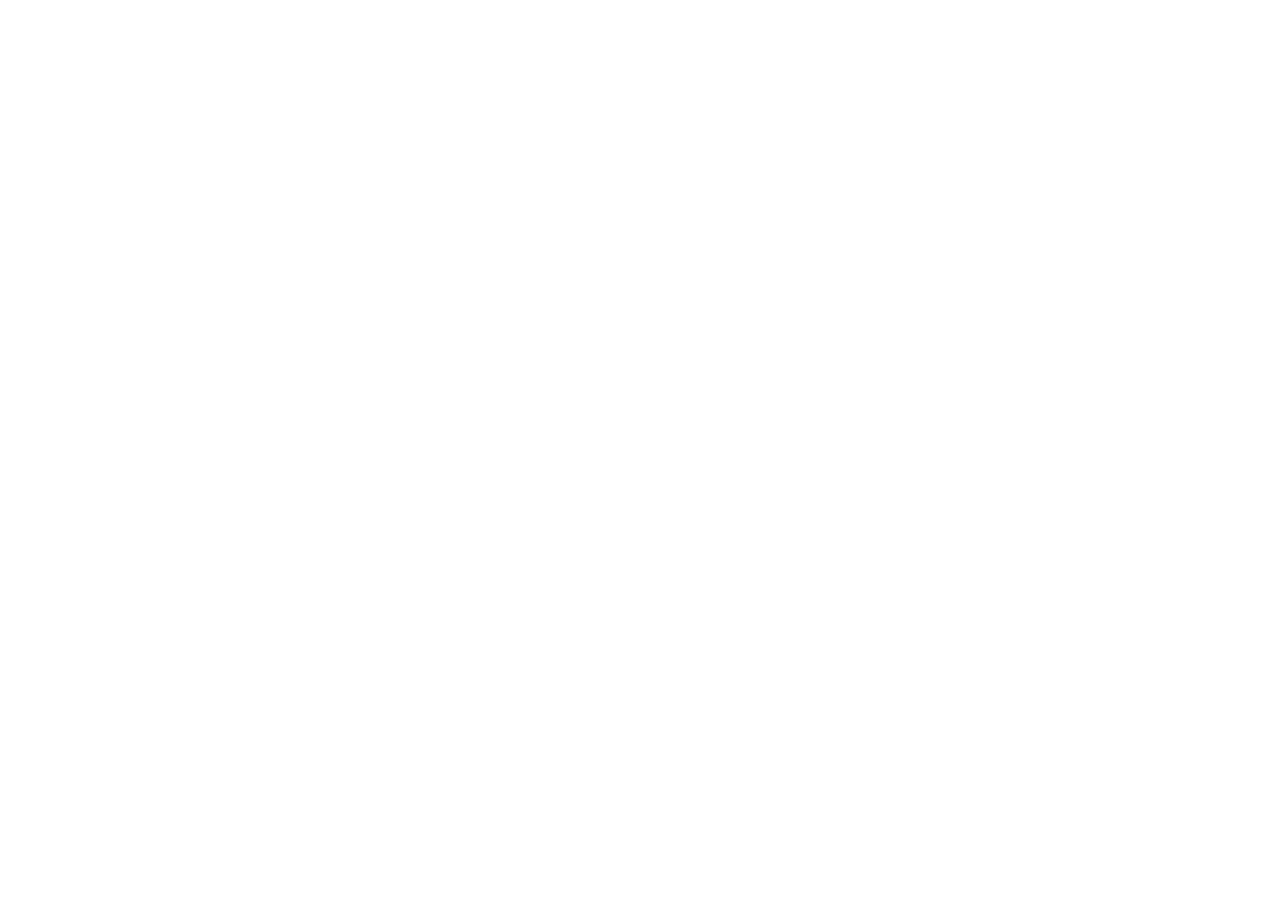
==== page-3.html @ e85a5738 "v1.0" ====
<!DOCTYPE html>
<html lang="en">
<head>
    <meta charset="UTF-8">
    <meta name="viewport" content="width=device-width, initial-scale=1.0">
    <title>Delicious Foods</title>
    <link rel="shortcut icon" href="media/icon.png" type="image/x-icon">
    <link rel="stylesheet" href="style.css">
    <link href="https://cdn.jsdelivr.net/npm/bootstrap@5.3.3/dist/css/bootstrap.min.css" rel="stylesheet"
        integrity="sha384-QWTKZyjpPEjISv5WaRU9OFeRpok6YctnYmDr5pNlyT2bRjXh0JMhjY6hW+ALEwIH" crossorigin="anonymous">
    <link rel="preconnect" href="https://fonts.googleapis.com">
    <link rel="preconnect" href="https://fonts.gstatic.com" crossorigin>
    <link href="https://fonts.googleapis.com/css2?family=Playwrite+CU:wght@100..400&display=swap" rel="stylesheet">
</head>

<body>
    
</body>
</html>
---- style.css ----
html,
body {
    height: 100%;
    margin: 0;
    display: flex;
    flex-direction: column;
    /* Allows the content to stack vertically */
    background-color: rgb(244, 16, 0);
}

.background {
    position: relative;
    width: 100%;
    height: 100vh;
}

.background::before {
    content: "";
    position: absolute;
    top: 0;
    left: 0;
    width: 100%;
    height: 100%;
    background: url('media/bg.jpg') no-repeat center center;
    background-size: cover;
    opacity: 0.2;
    /* Reduced opacity */
    z-index: 0;
}

.main {
    position: relative;
    z-index: 1;
    /* Keeps content above the background */
    color: #000000;
    display: flex;
    justify-content: center;
    align-items: center;
    height: 100%;
    font-size: 2rem;
    flex-direction: column;
}

.main>h1 {
    font-family: "Playwrite CU", cursive;
    font-optical-sizing: auto;
    /* font-weight: 0; */
    font-style: normal;
}

.btns {
    display: block;
    padding: 10px;
}

#links {
    text-decoration: none;
    color: inherit;
    /* Inherit the color from the button */
}

button {
    margin: 10px;
    /* Adds space between buttons */
    padding: 10px 30px;
    background-color: #ff6347;
    /* Tomato background color */
    color: white;
    border: none;
    border-radius: 5px;
    cursor: pointer;
    transition: background-color 0.3s ease;
}

button:hover {
    background-color: #ffe100;
}

footer {
    background-color: lightgray;
    text-align: center;
    padding: 10px;
    width: 100%;
}

/* page-2.html */
/* Global Styling */
* {
    margin: 0;
    padding: 0;
    box-sizing: border-box;
}

body {
    font-family: 'Open Sans', sans-serif;
}

/* Header Styling */
.main-header {
    background-color: #f8f8f8;
    position: sticky;
    top: 0;
    z-index: 1000;
    padding: 15px 0;
    box-shadow: 0px 4px 12px rgba(0, 0, 0, 0.1);
}

.container-header {
    display: flex;
    justify-content: space-between;
    align-items: center;
    max-width: 1200px;
    margin: 0 auto;
    padding: 0 20px;
}

/* Logo Styling */
.logo a {
    text-decoration: none;
    font-size: 24px;
    font-weight: bold;
    color: #333;
    font-family: "Playwrite CU", cursive;
    font-optical-sizing: auto;
    /* font-weight: 0; */
    font-style: normal;
}

.logo a:hover {
    color: #c0392b;
    /* Highlight color */
}

/* Navigation Bar */
.nav-menu ul {
    list-style: none;
    display: flex;
    gap: 25px;
    margin-top: 16px;
}

.nav-menu ul li a {
    text-decoration: none;
    color: #333;
    font-size: 16px;
    font-weight: 500;
    padding: 8px 15px;
    transition: all 0.3s ease;
}

.nav-menu ul li a:hover {
    color: #c0392b;
    border-bottom: 2px solid #c0392b;
}

/* CTA Button */
.header-cta .btn-order-now {
    background-color: #e74c3c;
    color: #fff;
    text-decoration: none;
    padding: 10px 25px;
    border-radius: 5px;
    font-weight: 600;
    transition: background-color 0.3s ease;
}

.header-cta .btn-order-now:hover {
    background-color: #c0392b;
}

/* Mobile Menu Icon */
.menu-toggle {
    display: none;
}

/* Responsive Design */
@media (max-width: 768px) {
    .nav-menu ul {
        display: none;
    }

    .menu-toggle {
        display: block;
        cursor: pointer;
    }

    /* Styles for mobile menu when active */
    .menu-toggle.active+.nav-menu ul {
        display: block;
        position: absolute;
        top: 60px;
        right: 0;
        background-color: #fff;
        box-shadow: 0 5px 10px rgba(0, 0, 0, 0.1);
        width: 100%;
        text-align: center;
    }

    .nav-menu ul li {
        margin: 10px 0;
    }

    .nav-menu ul li a {
        padding: 10px 20px;
    }
}

/* Hero Section */
.hero-section {
    position: relative;
    height: 100vh;
    /* Full viewport height */
    background: url('media/hero-image.png') no-repeat center center/cover;
    /* Fullscreen background */
    display: flex;
    align-items: center;
    justify-content: center;
    color: #fff;
    text-align: center;
    /* overflow: hidden; */
    /* border: 2px solid red;    */
    padding-bottom: 34%;
}

.hero-overlay {
    position: absolute;
    top: 0;
    left: 0;
    width: 100%;
    height: 100%;
    background-color: rgba(0, 0, 0, 0.6);
    /* Transparent overlay */
}

.container-hero {
    position: relative;
    justify-content: center;
    z-index: 2;
}

/* Hero Content */
.hero-content {
    margin-top: 15%;
}

.hero-content h1 {
    font-size: 48px;
    font-weight: 700;
    margin-bottom: 20px;
    line-height: 1.2;
    text-shadow: 2px 2px 8px rgba(0, 0, 0, 0.6);
    /* Adds depth to text */
    animation: fadeInDown 1s ease-in-out;
    /* Animation */
}

.hero-content p {
    font-size: 20px;
    margin-bottom: 40px;
    text-shadow: 2px 2px 8px rgba(0, 0, 0, 0.5);
    animation: fadeInUp 1.2s ease-in-out;
    /* Animation */
}

/* CTA Button */
.btn-cta {
    background-color: #e74c3c;
    color: #fff;
    text-decoration: none;
    padding: 15px 40px;
    border-radius: 50px;
    font-size: 18px;
    font-weight: 600;
    text-transform: uppercase;
    transition: background-color 0.3s ease, transform 0.3s ease;
    animation: fadeIn 1.4s ease-in-out;
}

.btn-cta:hover {
    background-color: #c0392b;
    transform: scale(1.05);
    /* Small grow effect on hover */
}

/* Keyframe Animations */
@keyframes fadeInDown {
    from {
        opacity: 0;
        transform: translateY(-50px);
    }

    to {
        opacity: 1;
        transform: translateY(0);
    }
}

@keyframes fadeInUp {
    from {
        opacity: 0;
        transform: translateY(50px);
    }

    to {
        opacity: 1;
        transform: translateY(0);
    }
}

@keyframes fadeIn {
    from {
        opacity: 0;
    }

    to {
        opacity: 1;
    }
}

/* Responsive Design */
@media (max-width: 768px) {
    .hero-content h1 {
        font-size: 36px;
    }

    .hero-content p {
        font-size: 16px;
    }

    .btn-cta {
        font-size: 16px;
        padding: 12px 30px;
    }
}


/* Menu Section: (10 Dishes with Prices) */

/* Menu Section */
.menu-section {
    padding: 60px 20px;
    background-color: #fdfdfd;
}

.menu-container {
    max-width: 1200px;
    margin: 0 auto;
    text-align: center;
}

.menu-heading {
    font-size: 36px;
    font-weight: 700;
    margin-bottom: 40px;
    color: #333;
}

/* Menu Grid Layout */
.menu-grid {
    display: grid;
    grid-template-columns: repeat(auto-fit, minmax(250px, 1fr));
    gap: 30px;
}

/* Individual Menu Item */
.menu-item {
    background-color: #fff;
    border-radius: 10px;
    overflow: hidden;
    box-shadow: 0 4px 10px rgba(0, 0, 0, 0.1);
    transition: transform 0.3s ease, box-shadow 0.3s ease;
}

.menu-item:hover {
    transform: translateY(-10px);
    box-shadow: 0 6px 15px rgba(0, 0, 0, 0.2);
}

/* Image Styling */
.menu-item-image {
    width: 100%;
    height: 200px;
    object-fit: cover;
    transition: transform 0.3s ease;
}

.menu-item:hover .menu-item-image {
    transform: scale(1.05);
}

/* Item Title */
.menu-item-title {
    font-size: 22px;
    font-weight: 600;
    margin: 20px 0 10px;
    color: #c0392b;
}

/* Item Description */
.menu-item-desc {
    font-size: 16px;
    color: #666;
    margin: 0 20px 20px;
    line-height: 1.5;
}

/* Price Styling */
.menu-item-price {
    font-size: 18px;
    font-weight: 700;
    margin-bottom: 20px;
    color: #2c3e50;
}

/* Responsive Design */
@media (max-width: 768px) {
    .menu-heading {
        font-size: 28px;
    }

    .menu-item-desc {
        font-size: 14px;
    }

    .menu-item-title {
        font-size: 20px;
    }

    .menu-item-price {
        font-size: 16px;
    }
}

/* footer css */
/* Footer Section */
.footer-section {
    background-color: #2c3e50;
    color: #fff;
    padding: 60px 20px;
    position: relative;
}

.footer-container {
    max-width: 1200px;
    margin: 0 auto;
}

.footer-grid {
    display: grid;
    grid-template-columns: repeat(auto-fit, minmax(250px, 1fr));
    gap: 30px;
}

/* Footer About Section */
.footer-about {
    line-height: 1.8;
}

.footer-about p {
    margin-top: 10px;
    color: #bdc3c7;
}

.footer-heading {
    font-size: 22px;
    margin-bottom: 20px;
    font-weight: 600;
    color: #ecf0f1;
}

/* Social Media Icons */
.footer-social-icons {
    list-style: none;
    padding: 0;
    display: flex;
    gap: 15px;
    margin-top: 20px;
}

.footer-social-icons li a {
    color: #fff;
    font-size: 18px;
    transition: color 0.3s ease;
}

.footer-social-icons li a:hover {
    color: #e74c3c;
}

/* Quick Links */
.footer-links ul {
    list-style: none;
    padding: 0;
}

.footer-link-list li {
    margin-bottom: 10px;
}

.footer-link-list li a {
    text-decoration: none;
    color: #bdc3c7;
    font-size: 16px;
    transition: color 0.3s ease;
}

.footer-link-list li a:hover {
    color: #e74c3c;
}

/* Subscription Form */
.footer-subscribe-form {
    display: flex;
    gap: 10px;
    margin-bottom: 20px;
}

.footer-subscribe-form input {
    flex: 1;
    padding: 10px;
    border: none;
    border-radius: 5px;
}

.footer-btn-subscribe {
    background-color: #e74c3c;
    color: #fff;
    border: none;
    padding: 10px 20px;
    border-radius: 5px;
    cursor: pointer;
    transition: background-color 0.3s ease;
}

.footer-btn-subscribe:hover {
    background-color: #c0392b;
}

.footer-subscribe p {
    color: #bdc3c7;
    margin-top: 10px;
    font-size: 14px;
}

/* Footer Bottom */
.footer-bottom {
    text-align: center;
    padding: 20px 0;
    background-color: #1a252f;
    color: #bdc3c7;
    margin-top: 40px;
}

.footer-bottom p {
    font-size: 14px;
    margin: 0;
}

/* Responsive Design */
@media (max-width: 768px) {
    .footer-grid {
        grid-template-columns: 1fr;
    }
}

section {
    padding: 60px 20px;
    background-color: #fff;
  }
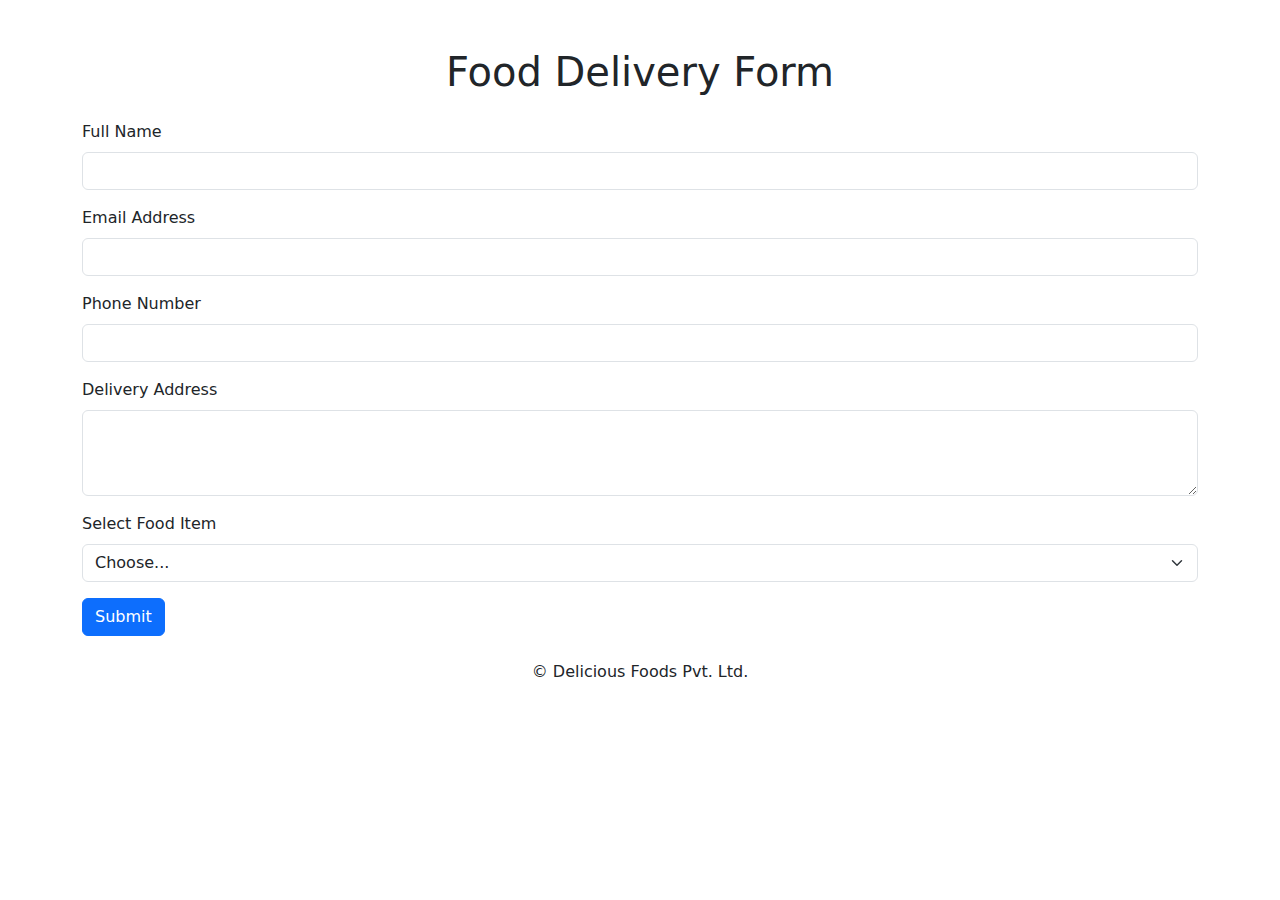
==== commit 09475edc: "v2.0" ====
--- a/page-3.html
+++ b/page-3.html
@@ -1,19 +1,89 @@
 <!DOCTYPE html>
 <html lang="en">
+
 <head>
     <meta charset="UTF-8">
     <meta name="viewport" content="width=device-width, initial-scale=1.0">
-    <title>Delicious Foods</title>
-    <link rel="shortcut icon" href="media/icon.png" type="image/x-icon">
-    <link rel="stylesheet" href="style.css">
-    <link href="https://cdn.jsdelivr.net/npm/bootstrap@5.3.3/dist/css/bootstrap.min.css" rel="stylesheet"
-        integrity="sha384-QWTKZyjpPEjISv5WaRU9OFeRpok6YctnYmDr5pNlyT2bRjXh0JMhjY6hW+ALEwIH" crossorigin="anonymous">
+    <title>Food Delivery Form</title>
+    <!-- <link rel="stylesheet" href="styles.css"> -->
+    <link href="https://cdn.jsdelivr.net/npm/bootstrap@5.3.3/dist/css/bootstrap.min.css" rel="stylesheet">
     <link rel="preconnect" href="https://fonts.googleapis.com">
     <link rel="preconnect" href="https://fonts.gstatic.com" crossorigin>
     <link href="https://fonts.googleapis.com/css2?family=Playwrite+CU:wght@100..400&display=swap" rel="stylesheet">
 </head>
 
 <body>
-    
+    <div class="container mt-5">
+        <h1 class="text-center mb-4">Food Delivery Form</h1>
+        <form id="delivery-form">
+            <div class="mb-3">
+                <label for="name" class="form-label">Full Name</label>
+                <input type="text" class="form-control" id="name" required>
+                <div class="invalid-feedback">Please enter your name.</div>
+            </div>
+            <div class="mb-3">
+                <label for="email" class="form-label">Email Address</label>
+                <input type="email" class="form-control" id="email" required>
+                <div class="invalid-feedback">Please enter a valid email address.</div>
+            </div>
+            <div class="mb-3">
+                <label for="phone" class="form-label">Phone Number</label>
+                <input type="tel" class="form-control" id="phone" required pattern="[0-9]{10}">
+                <div class="invalid-feedback">Please enter a 10-digit phone number.</div>
+            </div>
+            <div class="mb-3">
+                <label for="address" class="form-label">Delivery Address</label>
+                <textarea class="form-control" id="address" rows="3" required></textarea>
+                <div class="invalid-feedback">Please enter your delivery address.</div>
+            </div>
+            <div class="mb-3">
+                <label for="food-item" class="form-label">Select Food Item</label>
+                <select class="form-select" id="food-item" required>
+                    <option value="">Choose...</option>
+                    <option value="pizza">Pizza</option>
+                    <option value="burger">Burger</option>
+                    <option value="pasta">Pasta</option>
+                </select>
+                <div class="invalid-feedback">Please select a food item.</div>
+            </div>
+            <button type="submit" class="btn btn-primary">Submit</button>
+        </form>
+    </div>
+
+    <footer class="text-center mt-4">&copy; Delicious Foods Pvt. Ltd.</footer>
+
+    <script>
+        document.getElementById('orderButton').addEventListener('click', function () {
+            window.location.href = 'order.html';  // Redirect to form page
+        });
+
+        // order html
+        document.getElementById('delivery-form').addEventListener('submit', function (event) {
+            event.preventDefault();
+
+            // Get all form elements
+            const form = event.target;
+            const elements = form.elements;
+
+            // Loop through elements to validate
+            let valid = true;
+            for (let element of elements) {
+                if (element.type !== 'submit') {
+                    if (!element.checkValidity()) {
+                        valid = false;
+                        element.classList.add('is-invalid');
+                    } else {
+                        element.classList.remove('is-invalid');
+                    }
+                }
+            }
+
+            if (valid) {
+                alert('Form submitted successfully!');
+                form.reset();
+            }
+        });
+    </script>
 </body>
+
 </html>